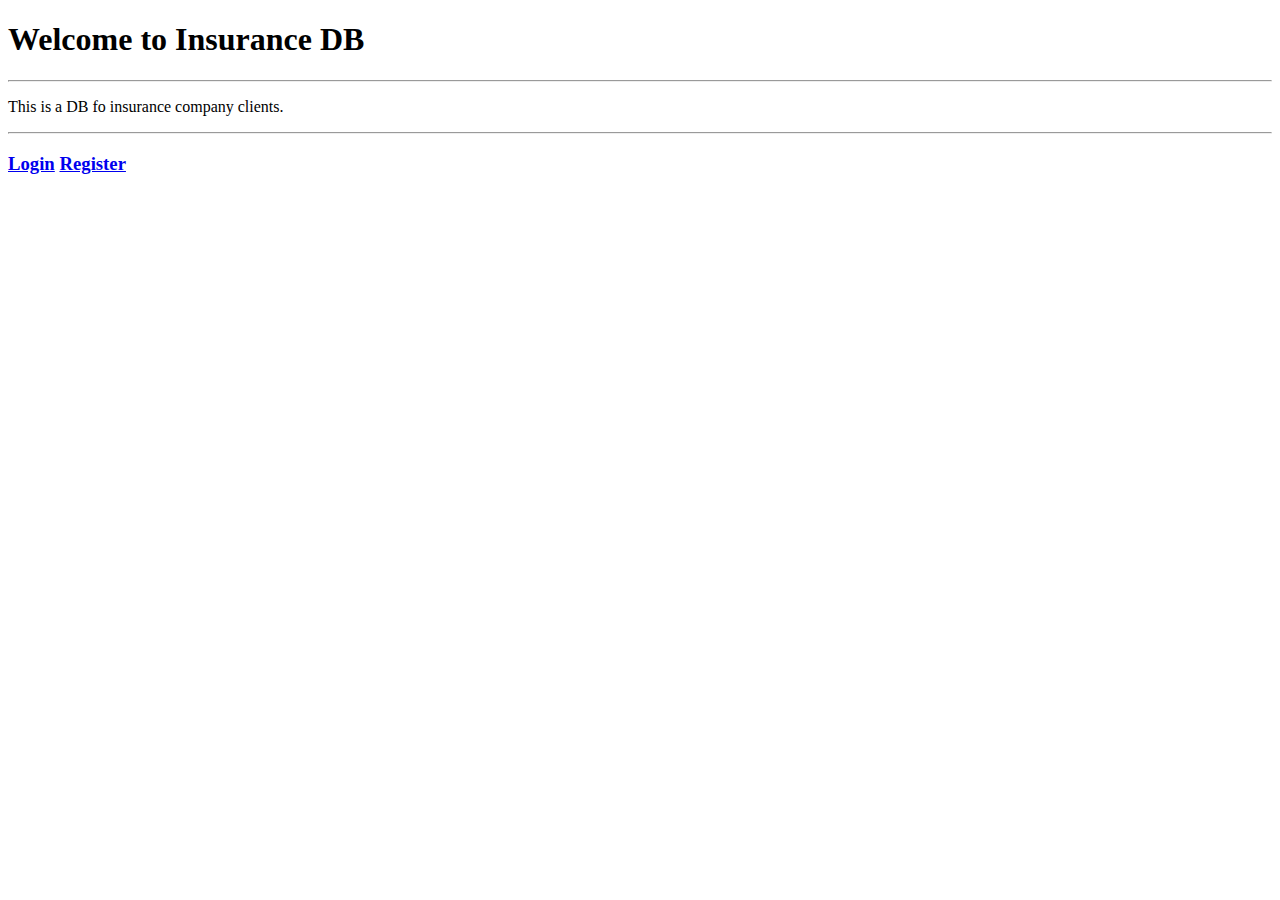
==== src/main/resources/templates/index.html @ 42fa5f36 "Initial commit" ====
<!DOCTYPE html>
<html lang="en" xmlns:th="http://www.thymeleaf.org">
<head>
    <th:block th:include="~{/common/head}"></th:block>
</head>
<body>

<header>
    <nav class="navbar navbar-expand-lg bg-nav rounded">
        <th:block th:include="~{/common/nav-bar}"></th:block>
    </nav>
</header>


<div class="container bg-blur rounded mt-5 ">
    <h1>Welcome to Insurance DB</h1>
    <hr class="my-3 bg-white w-50"/>
    <p class="h4">This is a DB fo insurance company clients.</p>
    <hr class="my-3 bg-white w-75"/>
    <h3>
        <a class="text-primary" href="/users/login-form">Login</a>

        <a class="text-primary" href="/users/register-form">Register</a>
    </h3>
</div>

<footer class="footer bg-transparent  py-2">
    <th:block th:include="~{/common/footer}"></th:block>
</footer>


</body>
</html>
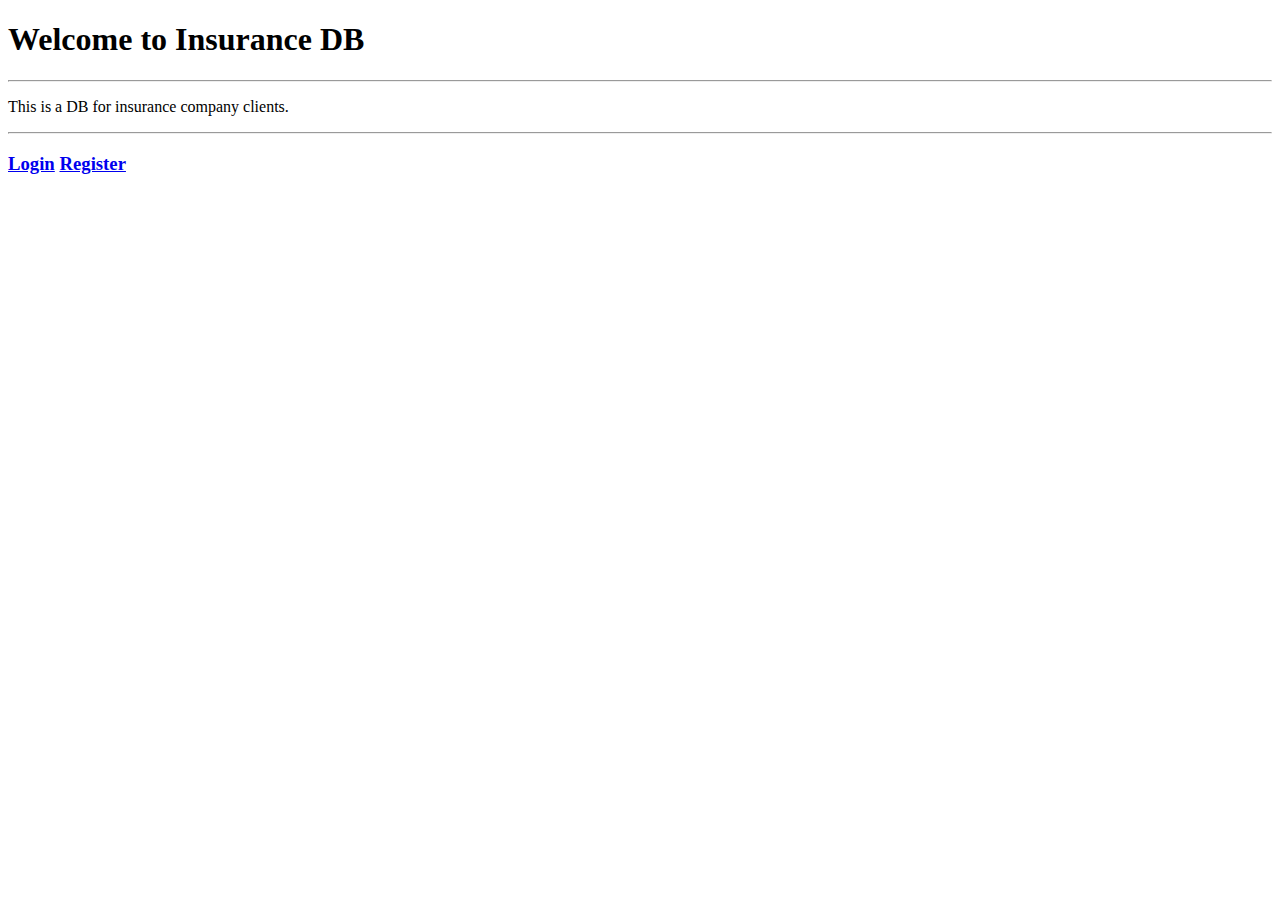
==== commit 85f92d32: "Refactoring" ====
--- a/src/main/resources/templates/index.html
+++ b/src/main/resources/templates/index.html
@@ -15,7 +15,7 @@
 <div class="container bg-blur rounded mt-5 ">
     <h1>Welcome to Insurance DB</h1>
     <hr class="my-3 bg-white w-50"/>
-    <p class="h4">This is a DB fo insurance company clients.</p>
+    <p class="h4">This is a DB for insurance company clients.</p>
     <hr class="my-3 bg-white w-75"/>
     <h3>
         <a class="text-primary" href="/users/login-form">Login</a>
